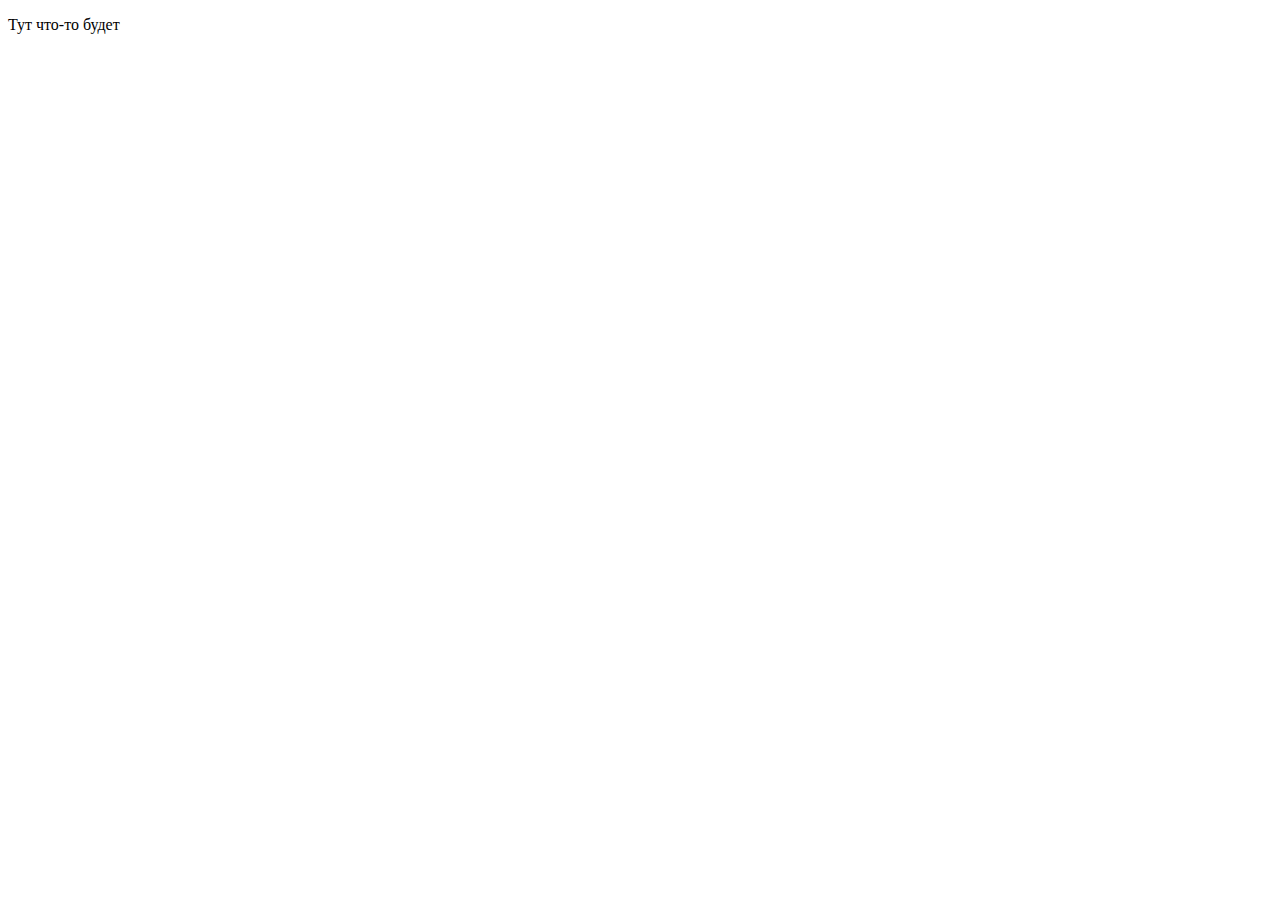
==== index.html @ f4e81b47 "Add sceleton" ====
<!DOCTYPE html>
<html>
    <head>
        <title>Solaris</title>
    </head>
    <body>
        <script>
            alert("Привет фронтендерам!")
        </script>
        
        <p>Тут что-то будет</p>
    </body>
</html>
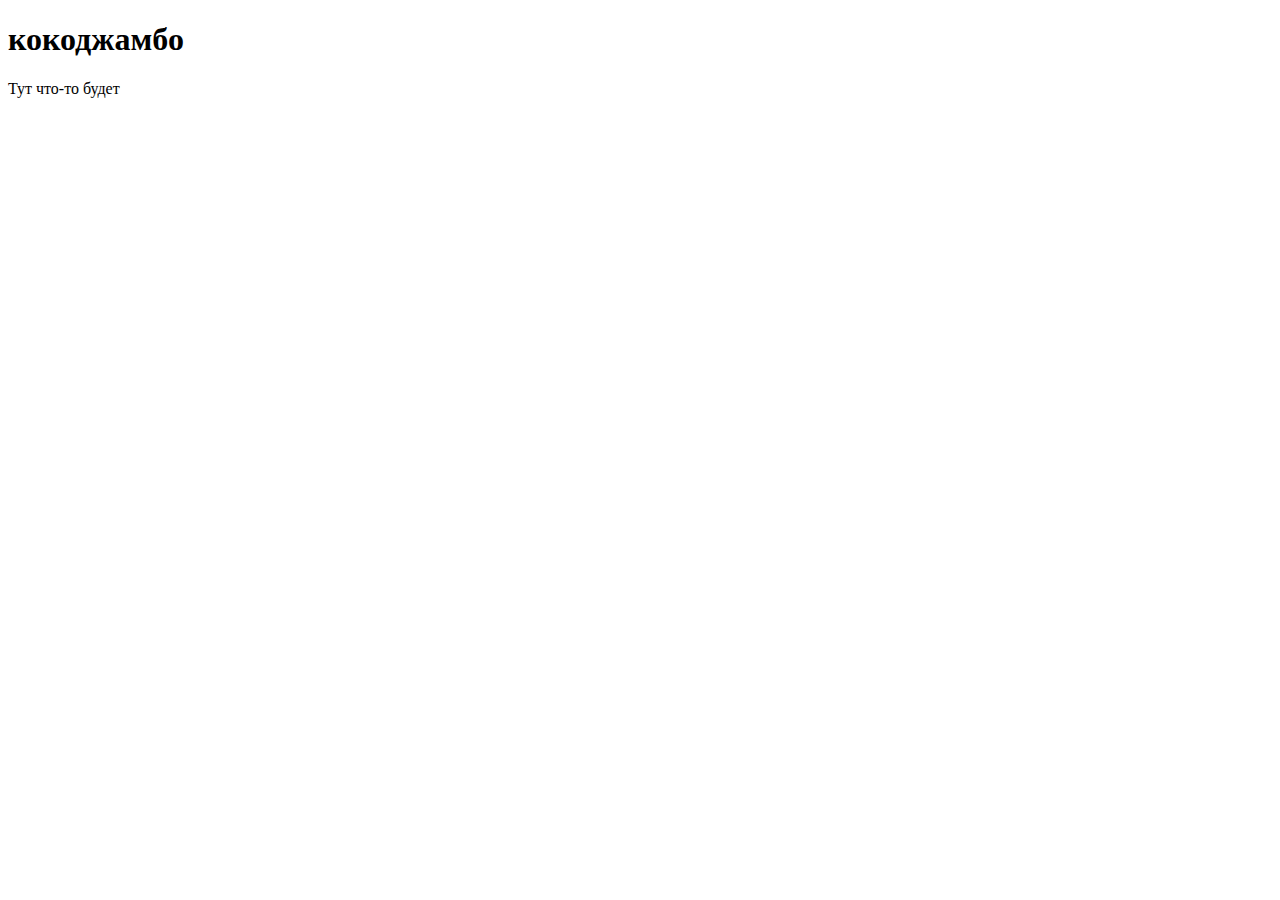
==== commit d17f19e4: "Update index.html" ====
--- a/index.html
+++ b/index.html
@@ -7,7 +7,7 @@
         <script>
             alert("Привет фронтендерам!")
         </script>
-        
+        <h1>кокоджамбо</h1>
         <p>Тут что-то будет</p>
     </body>
 </html>
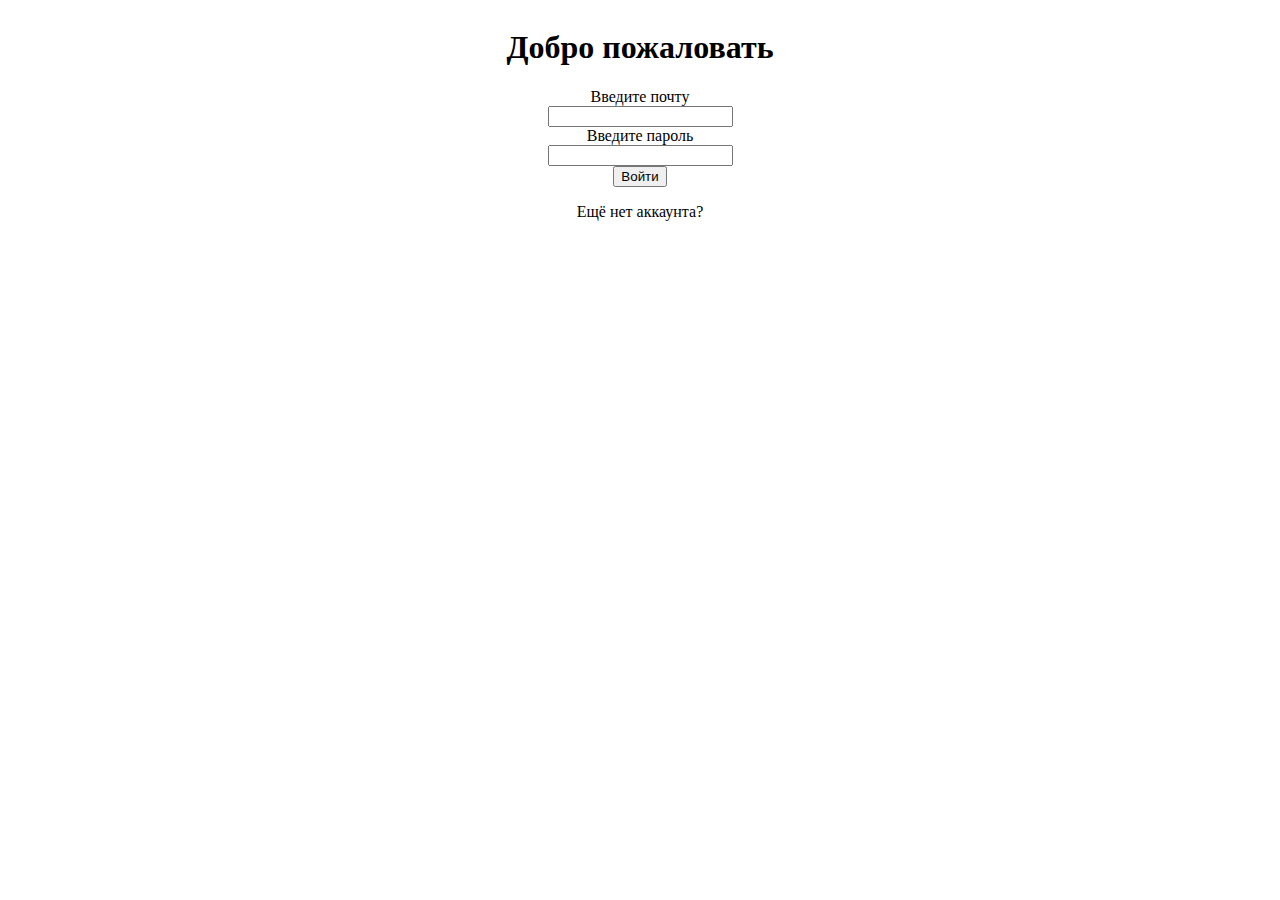
==== commit c606d1aa: "02/02/25 страница книги доработана" ====
--- a/index.html
+++ b/index.html
@@ -3,11 +3,15 @@
     <head>
         <title>Solaris</title>
     </head>
-    <body>
-        <script>
-            alert("Привет фронтендерам!")
-        </script>
-        <h1>кокоджамбо</h1>
-        <p>Тут что-то будет</p>
-    </body>
-</html>
+    <script type="module">
+        import {hasActiveSession} from './script/session.js';
+
+        if (hasActiveSession()) {
+            console.log("Найдена активная сессия")
+            window.location.href = "/books.html"
+        } else {
+            console.log("Активная сессия не найдена, необходимо выполнить вход")
+            window.location.href = "/login.html"
+        }
+    </script>
+</html>